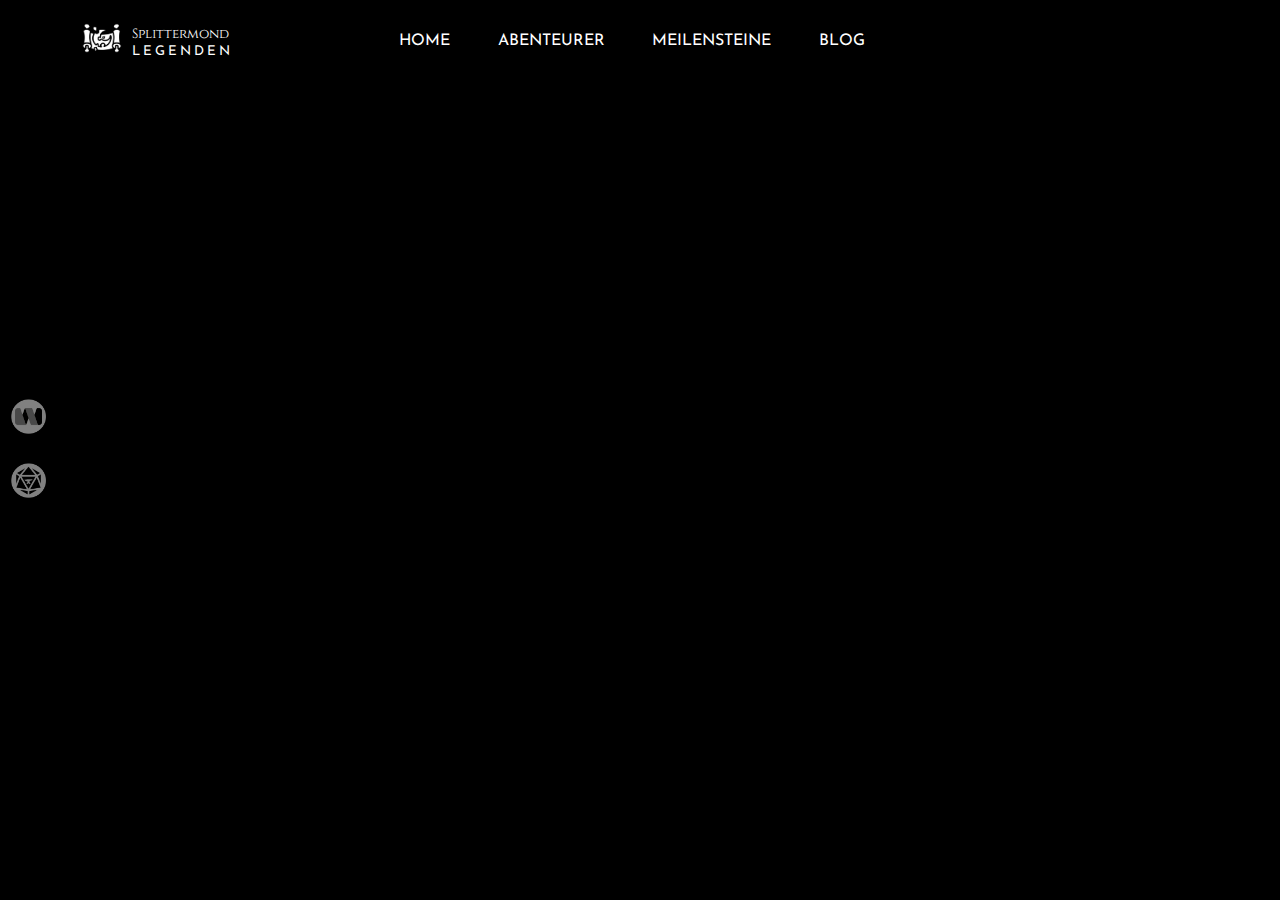
==== index.html @ e5d98b9d "Add files via upload" ====
<!DOCTYPE html>
<html lang="de">
<head>
    <meta charset="UTF-8">
    <meta name="viewport" content="width=device-width, initial-scale=1.0">
    <title>Splittermond Legenden</title>
        <!-- Link Import -->
       <link href="./css/character-selection-style.css" rel="stylesheet">
       <link href="./css/home-sheet-style.css" rel="stylesheet">
       <link href="./css/media-query-style.css" rel="stylesheet">
       <!-- Font-Links -->
       <link rel="preconnect" href="https://fonts.googleapis.com">
       <link rel="preconnect" href="https://fonts.gstatic.com" crossorigin>
       <link href="https://fonts.googleapis.com/css2?family=Cinzel:wght@400;500;600;700&family=Josefin+Sans:wght@100;300;400;500;700&display=swap" rel="stylesheet">
</head>
<body>
       <!-- Left-Link-Bar -->
       <section class="left-link-bar">
           <div class="icon-links">
               <a href="https://w2g.tv/en/room/?r=dlqrg54qe0h0buwysy"><img src="./assets/images/icon-watch2gether.png" alt="Watch2gether-Icon" style="height: 35px"></a>
           </div>
           <div class="icon-links">
               <a href="http://[2a02:8109:b8c0:4d9:1b80:255:c033:af8d]:30000/join"><img src="./assets/images/foundry-icon.png" alt="Foundry-Icon" style="height: 35px"></a>
           </div>
       </section>
   
       <!-- Main-Body -->
       <section class="main">
   
           <!-- Top-Navigation-Bar -->
           <div class="top-nav-bar">
               <div class="website-logo">
                   <a href="#"><img src="./assets/images/logo-splittermond-legenden.png" alt="Splittermond-Legenden Logo" width="40px"></a>
                   <div class="website-logo-title">Splittermond<br/><span class="website-logo-subtitle">Legenden</span></div>
               </div>
               <div class="middle-bar">
                   <div><a href="#" class="text-link">Home</a></div>
                   <div><a href="./html/charmy-sheet.html" class="text-link">Abenteurer</a></div>
                   <div><a href="#" class="text-link">Meilensteine</a></div>
                   <div><a href="https://splittermond-chronicles.blogspot.com" class="text-link">Blog</a></div>
               </div>
               <div class="right-bar">
               </div>
           </div>

        </section>
</body>
</html>
---- css/character-selection-style.css ----
body{
    display: flex;
    flex-direction: row;
    margin: 0;
}

/* Left-Link-Bar */

.left-link-bar{
    background-color: black;
    width: 60px;
    height: 100vh;
    display: flex;
    flex-direction: column;
    justify-content: center;
    align-items: center;
    gap: 25px;
}

.icon-links img{
    opacity: 0.5;
}

.icon-links img:hover{
    opacity: 0.9;
}


/* Main-Body */

.main{
    background-color: black;
    height: 100vh;
    width: 100%;
    display: flex;
    flex-direction: column;
}

/* 3 Components: Top-Navbar, Main-Content, Footer */
    .top-nav-bar{
        /* background-color: blue; */
        height: 60px;
        display: flex;
        flex-direction: row;
        justify-content: space-between;
        margin-top: 10px;
    }

    .top-nav-bar .middle-bar{
        height: 100%;
        display: flex;
        flex-direction: row;
        justify-content: center;
        align-items: center;
        gap: 13%;
/*         background-color: blue; */
        width: 30%;
    }

    .top-nav-bar .website-logo{
        margin-inline: 2%;
        display: flex;
        flex-direction: row;
        justify-content: start;
        align-items: center;
        gap: 10px;
        width: 20%;
/*         background-color: red; */
    }

    .website-logo-title{
        color: white;
        font-family: 'Cinzel', serif;
        font-weight: 300;
        line-height: 17px;
        font-size: smaller;
        margin-top: 5px;
    }

    .website-logo-subtitle{
        letter-spacing: 3px;
        font-family: 'Josefin Sans', sans-serif;
        text-transform: uppercase;
        font-weight: 400;
    }

    .right-bar{
        height: 100%;
        width: 30%;

/*         background-color: violet; */
    }

        .top-nav-bar .text-link{
            text-transform: uppercase;
            color: white;
            font-size: 12pt;
            font-family: 'Josefin Sans', sans-serif;
            font-weight: 400;
            text-shadow: 100%;
            text-decoration: none;
            padding: 8px 0px;
            position: relative;
        }

        .top-nav-bar a.text-link::before{
        content: "";
        width: 100%;
        height: 3px;
        position: absolute;
        left: 0;
        bottom: 0;
        transition: 0.3s transform ease;
        transform: scale3d(0,1,1);
        transform-origin: 0 50%;
        transform-origin: 50% 50%;
        background: #ffffff;
        }
        .top-nav-bar a:hover::before{
        transform: scale3d(1,1,1);
        }

    .content-container{
        /* background-color: red; */
        height: 100vh;
        display: flex;
        flex-direction: row;
    }

        /* Character-Components: Selection, Sheet, Extras, Menu */
        .character-selection{
            /* background-color: aqua; */
            width: min-content;
            display: flex;
            flex-direction: column;
            justify-content: space-evenly;
            margin-left: 2%;
            background: rgba(0, 0, 0, 0.35);
            padding: 20px;
            padding-block: 30px;
            border-top: 1px solid rgba(255, 255, 255, 0.7);
            height: 85%;
            position: relative;
            margin-block: 2%;
            border-bottom-left-radius: 2%;
            border-bottom-right-radius: 2%;

        }

            .d20dice-logo{
                position: absolute;
                filter: invert(100%);
                height: 20px;
                top: -10px;
                left: 47%

            }

            .character-selection-title{
                /* background-color:aliceblue; */
                text-align: center;
                color: white;
                text-transform: uppercase;
                font-family: 'Cinzel', serif;
                letter-spacing: 5px;
                font-size: smaller;
                font-weight: 100;
            }

            .character-box{
                /* background-color:aquamarine; */
                height: 6rem; 
                margin-block: 10px;
                transition: all .2s ease-in-out;
                position: relative;
                filter: grayscale(0.9);
            }


                .character-box img{
                    height: 100%;
                    width: 100%;
                    /* box-shadow: 0px 5px 10px rgba(0, 0, 0, 0.3);  */
                    position: relative;
                    color: white;
                    object-fit: cover;
                    border-bottom-right-radius: 20%;
                    border-top-left-radius: 20%;
                    
                }

                .character-box:hover{
                    transform: scale(1.1);
                    cursor: pointer;
                    filter: brightness(100%);
                    filter: saturate(110%);
                }

                .character-box-gradient-background{
                    position: absolute;
                    top: 3%;
                    left: 0%;
                    height: 100%;
                    width: 101%;
                    background: none; /* Extra-Character-stylesheet*/
                    border-bottom-right-radius: 20%;
                    border-top-left-radius: 20%;
                }

                .character-box-name {
                    position: absolute;
                    bottom: 5px;
                    left: 16px;
                    text-transform: uppercase;
                    color: white;
                    font-size: larger;
                    letter-spacing: 2px;
                  }

                .character-box-subtitle{
                    font-size: x-small;
                    font-family: 'Josefin Sans', sans-serif;
                }


            /*---Portrait-Mode Character Background, insivible when Landscape Mode */
            .portrait-mode-character-image{
                width: 0%;
            }
        
            .portrait-mode-character-image img{
                object-fit: cover;
                width: 0%;
            }


        .character-sheet{
            /* background-color:aquamarine; */
            width: 100%;
            display: flex;
            flex-direction: column;
            justify-content: end;
            align-items: center;
            margin-bottom: 3%;
            text-align: center;
            color: white;
            font-family: 'Josefin Sans', sans-serif;
            font-weight: 300;
        }

            .character-sheet-quote{
                font-size: larger;
            }

            .character-sheet p{
                margin-inline: 10%;
            }

            .character-sheet h2{
                font-size: 10pt;
                font-weight: 100;
                text-transform: uppercase;
                letter-spacing: 5px;
                font-family: 'Cinzel', serif;

            }

        /*---- Extra-Selection-Bar ----*/
        .extra-selection{
                    /* background-color: blue; */
                    min-width: min-content;
                    width: 350px;
                    display: flex;
                    flex-direction: column;
                    justify-content: space-between;
                    margin-inline: 1%;
                    margin-block: 2%;
                    align-items: center;
/*                     background-color: violet; */
                }

                    .extra-selection-top{
                        display: flex;
                        flex-direction: column;
                        align-items: center;
                        width: 100%;
                        gap: 20px;
                        background: rgba(0, 0, 0, 0.35);
                        padding-block: 20px;
                        border-top: 1px solid rgba(255, 255, 255, 0.7);
                        height: min-content;
                        position: relative;
                        border-bottom-left-radius: 2%;
                        border-bottom-right-radius: 2%;
            
                    }
            
                        .extra-top-logo{
                            position: absolute;
                            filter: invert(100%);
                            height: 19px;
                            top: -10px;
                            left: 47%
            
                        }

                    .extra-selection-bottom{
                        display: flex;
                        flex-direction: column;
                        align-items: center;
                        width: 100%;
                        height: min-content;
                        gap: 20px;
                        background: rgba(0, 0, 0, 0.35);
                        padding-block: 20px;
                        border-top: 1px solid rgba(255, 255, 255, 0.7);
                        height: min-content;
                        position: relative;
                        border-bottom-left-radius: 2%;
                        border-bottom-right-radius: 2%;
            
                    }
            
                        .extra-bottom-logo{
                            position: absolute;
                            height: 25px;
                            top: -14px;
                            left: 45%
            
                        }
        
                    .extra-selection-title{
                        /* background-color:aliceblue; */
                        text-align: center;
                        color: white;
                        text-transform: uppercase;
                        font-family: 'Cinzel', serif;
                        letter-spacing: 5px;
                        font-size: smaller;
                        font-weight: 100;
                    }

                    .extra-box-bottom-items{
                        display: flex;
                        flex-direction: column;
                        justify-content: center;
                        align-items: center;
                        gap: 5%;
                    }

                    .extra-selection-icon-container{
                        display: flex;
                        flex-direction: column;
                        justify-content: center;
                        align-items: center;
                    }
        
                    .extra-box{
                        /* background-color:aquamarine; */
                        width: 80%;
                        transition: all .2s ease-in-out;
                        position: relative;
                        display: flex;
                        flex-direction: column;
                        align-items: center;
                        justify-content: center;
                        overflow: hidden; 
                    }
        
                        .extra-box img{
                            height: 100%;
                            width: 100%;
                            /* box-shadow: 0px 5px 10px rgba(0, 0, 0, 0.3);  */
                            position: relative;
                            color: white;
                            object-fit: cover;
                            border-radius: 10%;
                            filter: grayscale(0.3);               
                        }
        
                        .extra-box:hover{
                            /* transform: scale(1.1); */
                            filter: brightness(100%);
                        }

                        .extra-box .hover-background-box{
                            background-color: rgba(41, 38, 38, 0.753);
                            height: 100%;
                            width: 100%;
                            position: absolute;
                            border-radius: 10%;
                            opacity: 0;
                        }

                        .extra-box:hover .hover-background-box{
                            opacity: 1;
                        }
        
                        .extra-box-name {
                            position: absolute;
                            top: 100%;
                            left: 10%;

                            width: 80%;

                            text-transform: uppercase;
                            color: white;
                            font-family: 'Josefin Sans', sans-serif;
                            font-size: x-small;
                            letter-spacing: 3px;
                            text-align: center;
                            overflow: hidden;


                            transition-delay: 0s;
                            transition-duration: 0.5s;

                          }

                        .extra-box-name p{
                            text-transform: none;
                            font-size: 1rem;
                            letter-spacing: normal;
                            line-height: 15px;
                            font-weight: 300;


                        }

                        .extra-box-name h4{
                            font-weight: 400;
                        }

                        .extra-box:hover .extra-box-name{
                            top: 3%;
                        }
        
                        .extra-box-subtitle{
                            font-size: x-small;
                            font-family: 'Josefin Sans', sans-serif;
                        }


        .character-menu{
            /* background-color:black; */
            width: 60px;
            height: 20%;

        }

    .footer{
        height: 60px;
        display: flex;
        flex-direction: row;
        justify-content: space-between;
        align-items: end;
        margin-bottom: 20px;
    }

        .footer-text{
            color: white;
            font-family: 'Josefin Sans', sans-serif;
            font-size: 8pt;
            margin-inline: 3%;
            width: 250px;
            line-height: 1.2;
        }

        .credits-link{
            text-decoration: none;
            color: white;
        }
---- css/media-query-style.css ----
/* Tablet-Breaking Point  */
@media (max-width: 912px) and (orientation: portrait){

    .left-link-bar{
        width: 0px;
    }

    .left-link-bar img{
        width: 0px;
    }


    .top-nav-bar{
        display: flex;
        flex-direction: column;
        justify-content: center;
        align-items: center;
    }

    .top-nav-bar .website-logo{
        margin: 10px;
        justify-content: center;
    }

    .top-nav-bar .text-link{
        font-size: 11pt;
    }

    .content-container{
        flex-direction: column;
        align-items: center;
        height: 100%;
    }

    .character-selection{
        width: 80%;
        margin-left: 0%;
        margin-block: 7%
    }

    .character-box-container{
        display: grid;
        grid-template-columns: 1fr 1fr 1fr;
        grid-template-rows: 1fr 1fr;
        gap: 20px;
        width: 100%;
       
    }

    .character-selection-title{
        grid-column-start: 0;
        margin-bottom: 10px;

    }

    .character-box{
        width: 100%;
        margin-block: 0px;
    }

    .character-box-name{
        font-size: small;
    }

    .character-sheet .character-sheet-quote{
        margin-top: 7%;
    }

    .character-menu{
        width: 0px;
    }

    .extra-selection-icon-container{
        width: 100%
    }

    .extra-selection{
        /* background-color: blue; */
        width: 95%;
        flex-direction: row;
        justify-content: space-between;
    }

    .extra-selection-top{
        height: 100%;
        width: 100%;
    }

    .extra-selection-bottom{
        height: 100%;
        width: 100%;
    }

    .extra-box-bottom-items{
        flex-direction: row;
        padding-inline: 5%
    }

    .extra-box{
        width: 60%;
        max-width: 300px;
    }

    .extra-box img{
        width: 100%
    }

    .portrait-mode-character-image{
        width: 100%;
    }

    .portrait-mode-character-image img{
        object-fit: cover;
        width: 100%;
    }

}


@media (max-width: 500px) and (orientation: portrait){


    .top-nav-bar .text-link{
        font-size: 0.7rem;
    }

    .character-box-container{
        display: grid;
        grid-template-columns: 1fr 1fr;
        grid-template-rows: 1fr 1fr 1fr;
        gap: 20px;
        width: 100%;
       
    }

    .character-box{
        margin-block: 0px;
    }

    .footer{
        flex-direction: column-reverse;
        text-align: center;
        align-items: center;
        padding-top: 20px;
    }

        .extra-selection{
        /* background-color: blue; */
        width: 95%;
        flex-direction: column;
        justify-content: space-between;
        padding-block: 5%;
        padding-bottom: 10%;
        gap: 50px;
    }

    .extra-box-bottom-items{
        flex-direction: column;
        gap: 20px;
    }

}

@media (max-width: 280px) and (orientation: portrait){

    .top-nav-bar {
        height: min-content;
        margin-block: 10%;
        flex-direction: column;
        justify-content: center;
        align-items: center;
        gap: 10px;
    }

    .character-box-container{
        display: grid;
        grid-template-columns: 1fr;
        grid-template-rows: 1fr 1fr 1fr 1fr 1fr 1fr;
        gap: 20px;
        width: 100%;
       
    }

    .character-box{
        margin-block: 0px;
    }



}
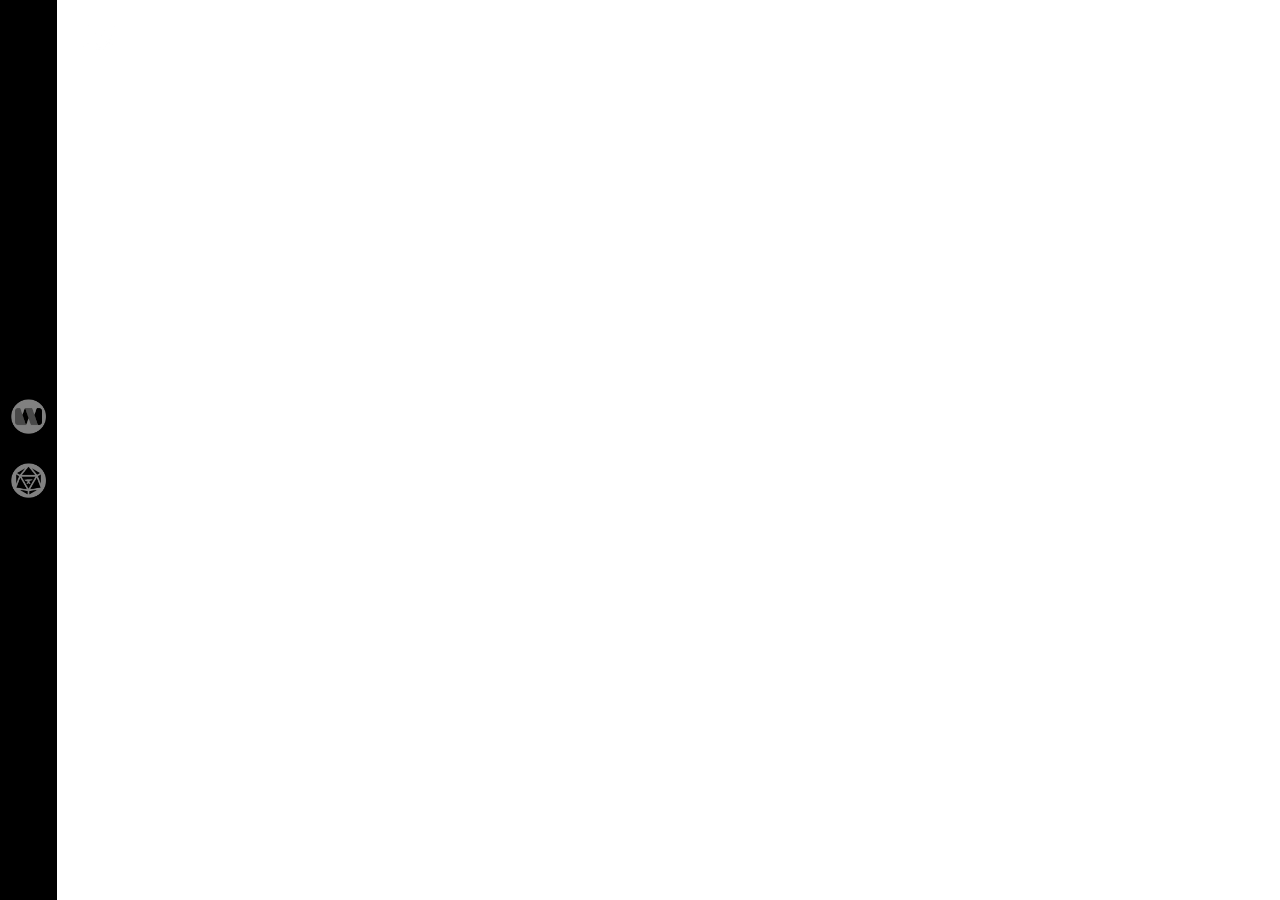
==== commit a831681a: "Add files via upload" ====
--- a/index.html
+++ b/index.html
@@ -13,6 +13,15 @@
        <link rel="preconnect" href="https://fonts.gstatic.com" crossorigin>
        <link href="https://fonts.googleapis.com/css2?family=Cinzel:wght@400;500;600;700&family=Josefin+Sans:wght@100;300;400;500;700&display=swap" rel="stylesheet">
 </head>
+<style>
+    .main{
+    background: url(./assets/images/background-splittermond-legenden4.png) no-repeat center center fixed; 
+    -webkit-background-size: cover;
+    -moz-background-size: cover;
+    -o-background-size: cover;
+    background-size: cover;
+}
+</style>
 <body>
        <!-- Left-Link-Bar -->
        <section class="left-link-bar">
@@ -30,11 +39,11 @@
            <!-- Top-Navigation-Bar -->
            <div class="top-nav-bar">
                <div class="website-logo">
-                   <a href="#"><img src="./assets/images/logo-splittermond-legenden.png" alt="Splittermond-Legenden Logo" width="40px"></a>
+                   <a href="./index.html"><img src="./assets/images/logo-splittermond-legenden.png" alt="Splittermond-Legenden Logo" width="40px"></a>
                    <div class="website-logo-title">Splittermond<br/><span class="website-logo-subtitle">Legenden</span></div>
                </div>
                <div class="middle-bar">
-                   <div><a href="#" class="text-link">Home</a></div>
+                   <div><a href="./index.html" class="text-link">Home</a></div>
                    <div><a href="./html/charmy-sheet.html" class="text-link">Abenteurer</a></div>
                    <div><a href="#" class="text-link">Meilensteine</a></div>
                    <div><a href="https://splittermond-chronicles.blogspot.com" class="text-link">Blog</a></div>
